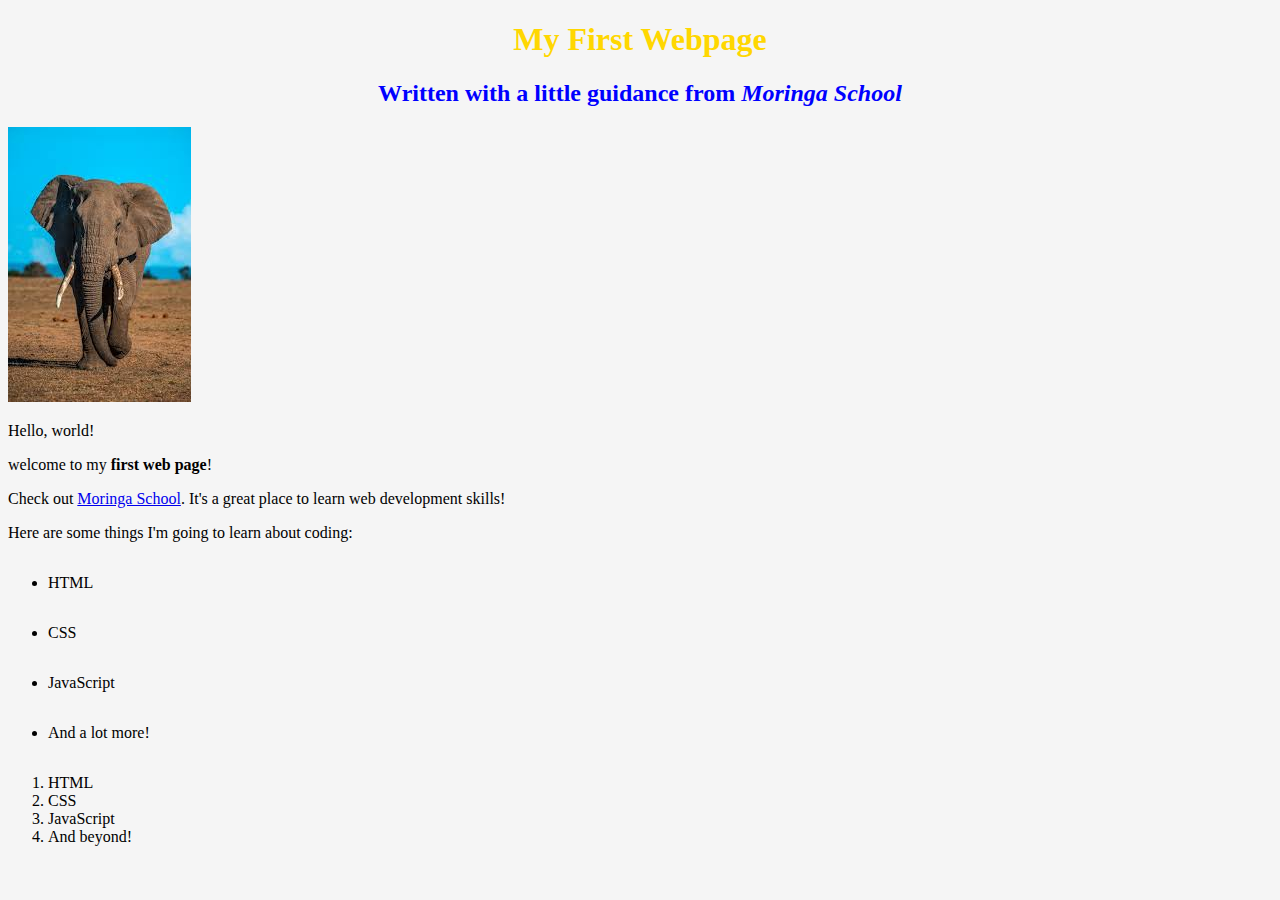
==== index.html @ 97dd5d24 "renamed the file to index.html" ====
<!DOCTYPE html>
<html lang="en">
<head>
    <meta charset="UTF-8">
    <meta name="viewport" content="width=device-width, initial-scale=1.0">
    <link href="css/styles.css" rel="stylesheet" type="text/css">
    <link href="css/sophie.css" rel="stylesheet" type="text/css">
    <title>my first webpage!</title>
</head>
<body>
    <h1>My First Webpage</h1>
    <h2>Written with a little guidance from <em> Moringa School</em></h2>
    <img src="image/elephant.jpeg" alt="photo of elephant">

    <p>Hello, world!</p>
    <p>welcome to my <strong> first web page</strong>!</p>

    <p>Check out <a href="http://moringaschool.com/">Moringa School</a>. It's a great place to learn web development skills!</p>

    <p>Here are some things I'm going to learn about coding:</p>
    <ul>
      <li>HTML</li>
      <li>CSS</li>
      <li>JavaScript</li>
      <li>And a lot more!</li>
    </ul>
    <ol>
        <li>HTML</li>
        <li>CSS</li>
        <li>JavaScript</li>
        <li>And beyond!</li>
      </ol>
</body>
</html>
---- css/styles.css ----
h1 {
    
    color: blue;
    text-align: center;
  }
  h2 {
    color: green;
    font-style: italic;
    text-align: center;
  }
  p {
    font-family: sans-serif;
  }
  ul {
    line-height: 40px;
  }
body{
    background-color: aqua;
}
---- css/sophie.css ----
h1 {
    
    color:gold;
    text-align: center;
  }
  h2 {
    color: blue;
    font-style: inherit;
    text-align: center;
  }
  p {
    font-family: serif;
  }
  ul {
    line-height: 50px;
  }
body{
    background-color: whitesmoke;
}
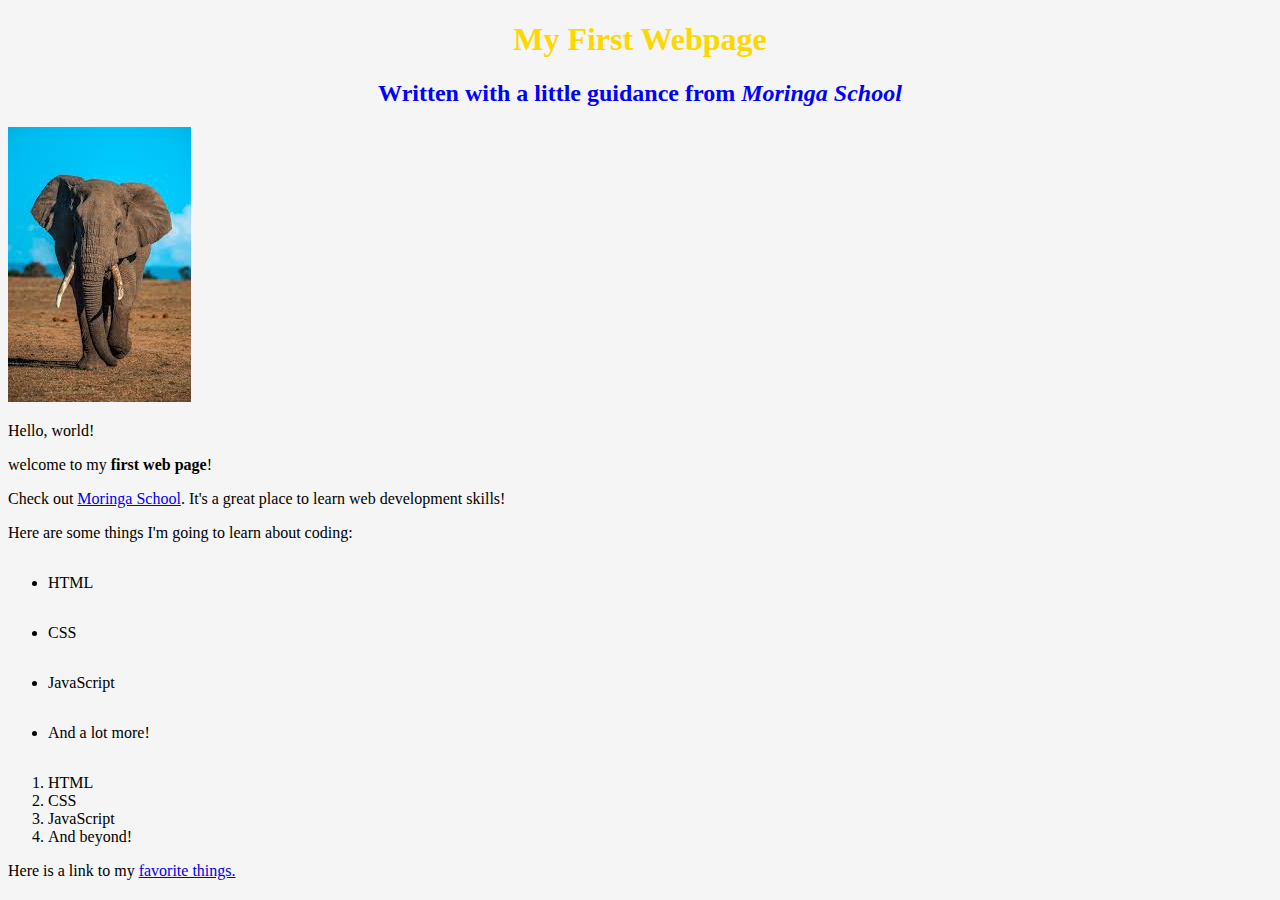
==== commit 2f6c0387: "added a link on index.html" ====
--- a/index.html
+++ b/index.html
@@ -30,5 +30,6 @@
         <li>JavaScript</li>
         <li>And beyond!</li>
       </ol>
+      <p>Here is a link to my <a href="my-favorite-things.html">favorite things.</a></p>
 </body>
 </html>